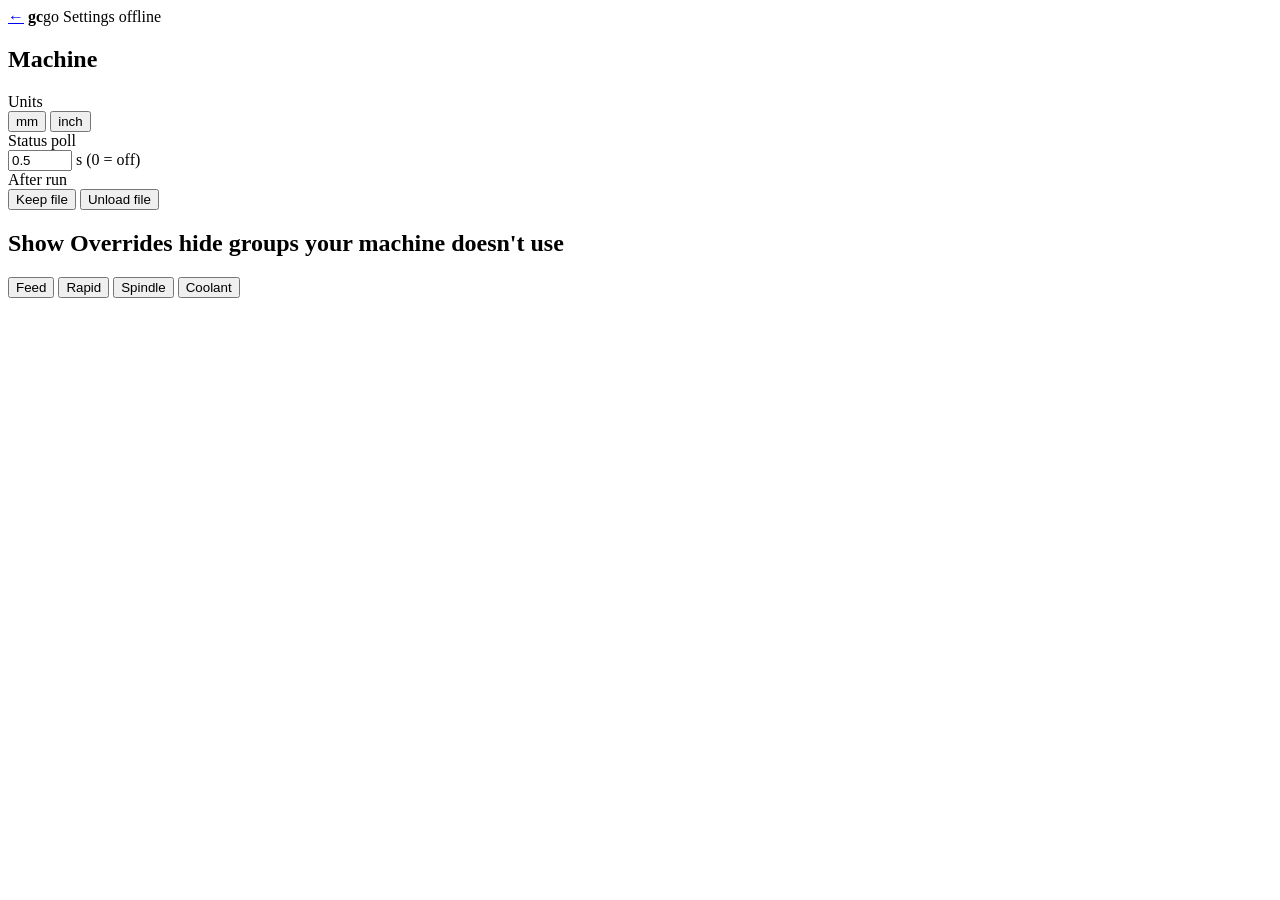
==== gcgo/frontends/web/static/settings.html @ 23e9145c "web UI: move Settings to its own page, compact the Jog card Split the shared CSS into static/style.c" ====
<!doctype html>
<html lang="en">
<head>
<meta charset="utf-8">
<meta name="viewport" content="width=device-width, initial-scale=1">
<title>gcgo · settings</title>
<link rel="stylesheet" href="/style.css">
</head>
<body>
<header>
  <a class="navbtn" href="/" title="Back">←</a>
  <span class="brand"><b>gc</b>go</span>
  <span class="htitle">Settings</span>
  <span class="spacer"></span>
  <span id="state" class="badge offline">offline</span>
</header>

<div class="wrap">
  <div class="card">
    <h2>Machine</h2>
    <div class="settings">
      <div class="setrow">
        <span class="setlbl">Units</span>
        <div class="seg" id="unitseg">
          <button data-units="mm">mm</button>
          <button data-units="inch">inch</button>
        </div>
      </div>
      <div class="setrow">
        <span class="setlbl">Status poll</span>
        <div class="fld"><input type="number" id="rateinp" value="0.5" min="0" max="10" step="0.1"
                                onchange="send({cmd:'rate',value:parseFloat(this.value)})"> s
          <span class="hint">(0 = off)</span></div>
      </div>
      <div class="setrow">
        <span class="setlbl">After run</span>
        <div class="seg" id="afterseg">
          <button data-after="keep">Keep file</button>
          <button data-after="clear">Unload file</button>
        </div>
      </div>
    </div>
  </div>

  <div class="card">
    <h2>Show Overrides <span class="sub">hide groups your machine doesn't use</span></h2>
    <div class="setrow">
      <div class="toggles" id="ovshow">
        <button data-ov="feed">Feed</button>
        <button data-ov="rapid">Rapid</button>
        <button data-ov="spindle">Spindle</button>
        <button data-ov="toggles">Coolant</button>
      </div>
    </div>
  </div>
</div>
<script src="/settings.js"></script>
</body>
</html>
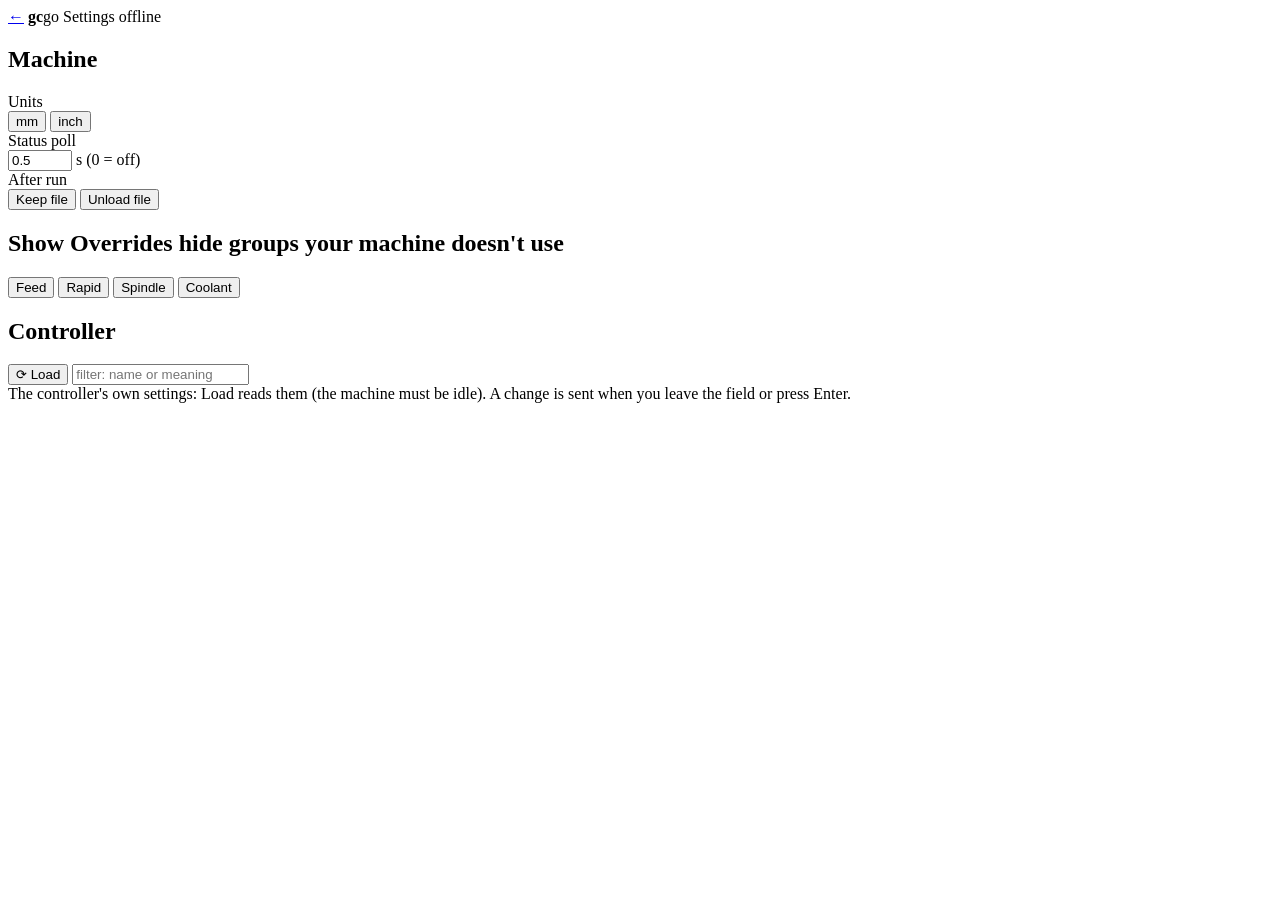
==== commit f86d8f18: "Web settings page: an editor for the controller's own settings Load reads caPy's $settings.all, or G" ====
--- a/gcgo/frontends/web/static/settings.html
+++ b/gcgo/frontends/web/static/settings.html
@@ -53,6 +53,19 @@
       </div>
     </div>
   </div>
+
+  <div class="card">
+    <h2>Controller <span class="sub" id="ctlfw"></span></h2>
+    <div class="row ctlbar">
+      <button id="ctlload" onclick="ctlLoad()">⟳ Load</button>
+      <input type="text" id="ctlfilter" placeholder="filter: name or meaning" oninput="ctlRender()">
+      <button id="ctlsave" class="accent" onclick="send({cmd:'ctl_save'})" style="display:none"
+              title="caPy keeps a change until reset; $save writes all settings to flash">Save to flash</button>
+    </div>
+    <div class="hint" id="ctlnote">The controller's own settings: Load reads them (the machine must be idle).
+      A change is sent when you leave the field or press Enter.</div>
+    <div id="ctlrows"></div>
+  </div>
 </div>
 <script src="/settings.js"></script>
 </body>
